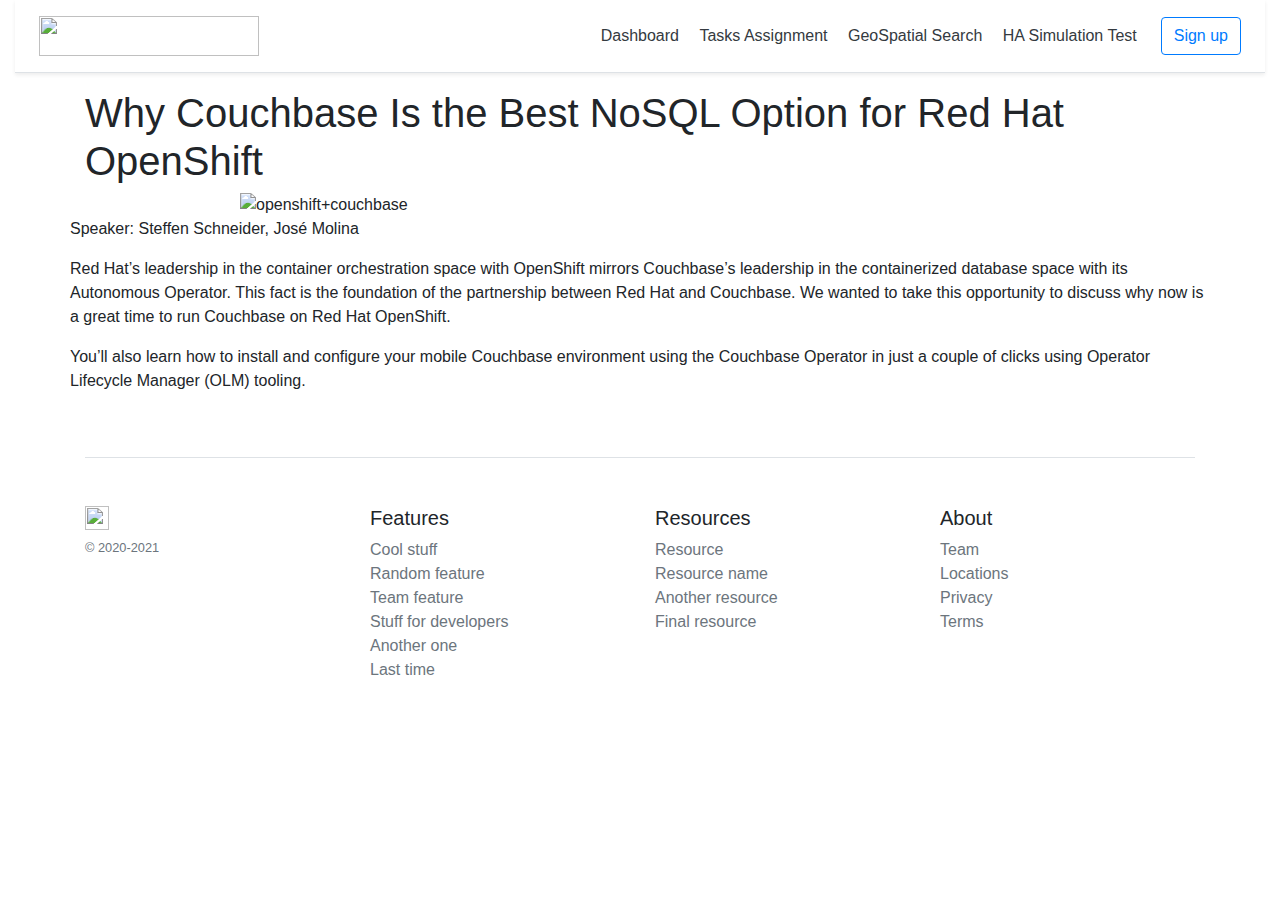
==== backoffice/demo-connect/src/main/resources/templates/index.html @ 7a1849b0 "Initial project" ====
<!DOCTYPE html>
<html lang="en"  xmlns:th="https://www.thymeleaf.org">
    <head>
        <meta charset="UTF-8">
        <meta name="viewport" content="width=device-width, initial-scale=1, shrink-to-fit=no">

        <title>BackOffice Demo</title>
        <link rel="stylesheet" href="https://stackpath.bootstrapcdn.com/bootstrap/4.5.2/css/bootstrap.min.css" integrity="sha384-JcKb8q3iqJ61gNV9KGb8thSsNjpSL0n8PARn9HuZOnIxN0hoP+VmmDGMN5t9UJ0Z" crossorigin="anonymous">
        <script src="https://code.jquery.com/jquery-3.5.1.slim.min.js" integrity="sha384-DfXdz2htPH0lsSSs5nCTpuj/zy4C+OGpamoFVy38MVBnE+IbbVYUew+OrCXaRkfj" crossorigin="anonymous"></script>
        <script src="https://cdn.jsdelivr.net/npm/popper.js@1.16.1/dist/umd/popper.min.js" integrity="sha384-9/reFTGAW83EW2RDu2S0VKaIzap3H66lZH81PoYlFhbGU+6BZp6G7niu735Sk7lN" crossorigin="anonymous"></script>
        <script src="https://stackpath.bootstrapcdn.com/bootstrap/4.5.2/js/bootstrap.min.js" integrity="sha384-B4gt1jrGC7Jh4AgTPSdUtOBvfO8shuf57BaghqFfPlYxofvL8/KUEfYiJOMMV+rV" crossorigin="anonymous"></script>
        <link crossorigin="anonymous" href="https://cdnjs.cloudflare.com/ajax/libs/font-awesome/5.12.1/css/solid.min.css"
              rel="stylesheet"/>
        <script src="https://kit.fontawesome.com/74e9ad2b27.js" crossorigin="anonymous"></script>
    </head>
    <body>
        <div class="container-fluid">
            <div class="d-flex flex-column flex-md-row align-items-center p-3 px-md-4 mb-3 bg-white border-bottom shadow-sm">
                <h5 class="my-0 mr-md-auto font-weight-normal">
                    <img src="images/ConnectOnlineLogo.svg" width="220" height="40" class="d-inline-block align-top" alt="">
                </h5>
                <nav class="my-2 my-md-0 mr-md-3">
                    <a class="p-2 text-dark" href="/connect/dashboard">Dashboard</a>
                    <a class="p-2 text-dark" href="/connect/taskboard">Tasks Assignment</a>
                    <a class="p-2 text-dark" href="/connect/geospatial">GeoSpatial Search</a>
                    <a class="p-2 text-dark" href="/connect/testha">HA Simulation Test</a>
                </nav>
                <a class="btn btn-outline-primary" href="#">Sign up</a>
            </div>
            <div class="container">
                <main class="board" id="task-board">
                    <h1>Why Couchbase Is the Best NoSQL Option for Red Hat OpenShift</h1>
                    <div class="row justify-content-center">
                        <img src="images/demo-connect2.png" alt="openshift+couchbase" width="800">
                    </div>
                    <div class="row">
                        <p>Speaker: Steffen Schneider, José Molina</p>
                        <p>Red Hat’s leadership in the container orchestration space with OpenShift mirrors Couchbase’s leadership in the containerized database space with its Autonomous Operator. This fact is the foundation of the partnership between Red Hat and Couchbase. We wanted to take this opportunity to discuss why now is a great time to run Couchbase on Red Hat OpenShift.</p>
                        <p>You’ll also learn how to install and configure your mobile Couchbase environment using the Couchbase Operator in just a couple of clicks using Operator Lifecycle Manager (OLM) tooling.</p>
                    </div>
                </main>
                <footer class="pt-4 my-md-5 pt-md-5 border-top">
                    <div class="row">
                        <div class="col-12 col-md">
                            <img class="mb-2" src="images/couchbase-logo.png" alt="" width="24" height="24">
                            <small class="d-block mb-3 text-muted">© 2020-2021</small>
                        </div>
                        <div class="col-6 col-md">
                            <h5>Features</h5>
                            <ul class="list-unstyled text-small">
                                <li><a class="text-muted" href="#">Cool stuff</a></li>
                                <li><a class="text-muted" href="#">Random feature</a></li>
                                <li><a class="text-muted" href="#">Team feature</a></li>
                                <li><a class="text-muted" href="#">Stuff for developers</a></li>
                                <li><a class="text-muted" href="#">Another one</a></li>
                                <li><a class="text-muted" href="#">Last time</a></li>
                            </ul>
                        </div>
                        <div class="col-6 col-md">
                            <h5>Resources</h5>
                            <ul class="list-unstyled text-small">
                                <li><a class="text-muted" href="#">Resource</a></li>
                                <li><a class="text-muted" href="#">Resource name</a></li>
                                <li><a class="text-muted" href="#">Another resource</a></li>
                                <li><a class="text-muted" href="#">Final resource</a></li>
                            </ul>
                        </div>
                        <div class="col-6 col-md">
                            <h5>About</h5>
                            <ul class="list-unstyled text-small">
                                <li><a class="text-muted" href="/connect/about">Team</a></li>
                                <li><a class="text-muted" href="#">Locations</a></li>
                                <li><a class="text-muted" href="#">Privacy</a></li>
                                <li><a class="text-muted" href="#">Terms</a></li>
                            </ul>
                        </div>
                    </div>
                </footer>
            </div>
        </div>
    </body>
</html>
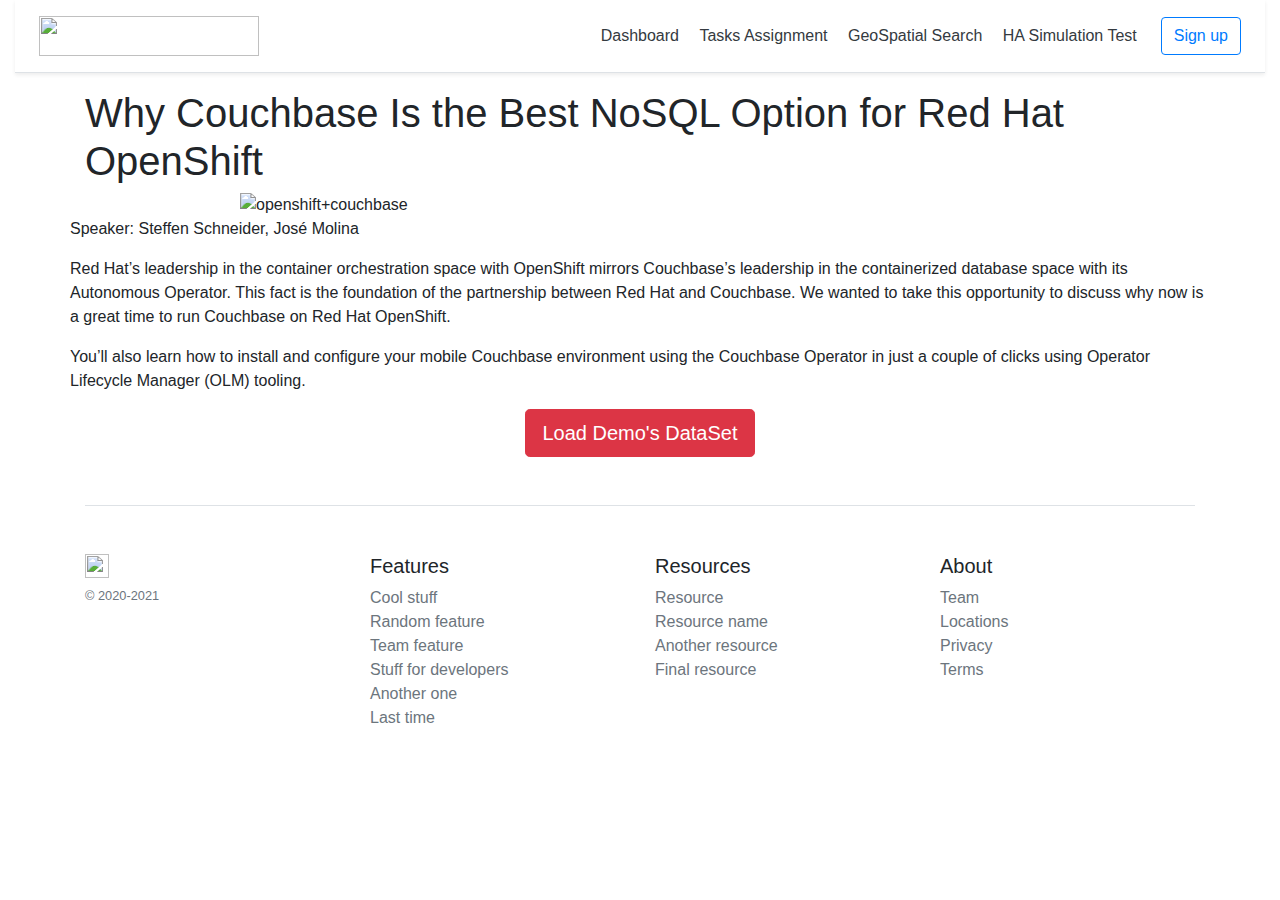
==== commit 5f0508dc: "added README.md Getting Started Guide" ====
--- a/backoffice/demo-connect/src/main/resources/templates/index.html
+++ b/backoffice/demo-connect/src/main/resources/templates/index.html
@@ -6,12 +6,14 @@
 
         <title>BackOffice Demo</title>
         <link rel="stylesheet" href="https://stackpath.bootstrapcdn.com/bootstrap/4.5.2/css/bootstrap.min.css" integrity="sha384-JcKb8q3iqJ61gNV9KGb8thSsNjpSL0n8PARn9HuZOnIxN0hoP+VmmDGMN5t9UJ0Z" crossorigin="anonymous">
+
         <script src="https://code.jquery.com/jquery-3.5.1.slim.min.js" integrity="sha384-DfXdz2htPH0lsSSs5nCTpuj/zy4C+OGpamoFVy38MVBnE+IbbVYUew+OrCXaRkfj" crossorigin="anonymous"></script>
         <script src="https://cdn.jsdelivr.net/npm/popper.js@1.16.1/dist/umd/popper.min.js" integrity="sha384-9/reFTGAW83EW2RDu2S0VKaIzap3H66lZH81PoYlFhbGU+6BZp6G7niu735Sk7lN" crossorigin="anonymous"></script>
         <script src="https://stackpath.bootstrapcdn.com/bootstrap/4.5.2/js/bootstrap.min.js" integrity="sha384-B4gt1jrGC7Jh4AgTPSdUtOBvfO8shuf57BaghqFfPlYxofvL8/KUEfYiJOMMV+rV" crossorigin="anonymous"></script>
         <link crossorigin="anonymous" href="https://cdnjs.cloudflare.com/ajax/libs/font-awesome/5.12.1/css/solid.min.css"
               rel="stylesheet"/>
         <script src="https://kit.fontawesome.com/74e9ad2b27.js" crossorigin="anonymous"></script>
+        <script src="js/init.js"></script>
     </head>
     <body>
         <div class="container-fluid">
@@ -37,6 +39,9 @@
                         <p>Speaker: Steffen Schneider, José Molina</p>
                         <p>Red Hat’s leadership in the container orchestration space with OpenShift mirrors Couchbase’s leadership in the containerized database space with its Autonomous Operator. This fact is the foundation of the partnership between Red Hat and Couchbase. We wanted to take this opportunity to discuss why now is a great time to run Couchbase on Red Hat OpenShift.</p>
                         <p>You’ll also learn how to install and configure your mobile Couchbase environment using the Couchbase Operator in just a couple of clicks using Operator Lifecycle Manager (OLM) tooling.</p>
+                    </div>
+                    <div class="row justify-content-center">
+                        <button type="button" class="btn btn-danger btn-lg" href="#" onclick="loadDataset()">Load Demo's DataSet</button>
                     </div>
                 </main>
                 <footer class="pt-4 my-md-5 pt-md-5 border-top">
